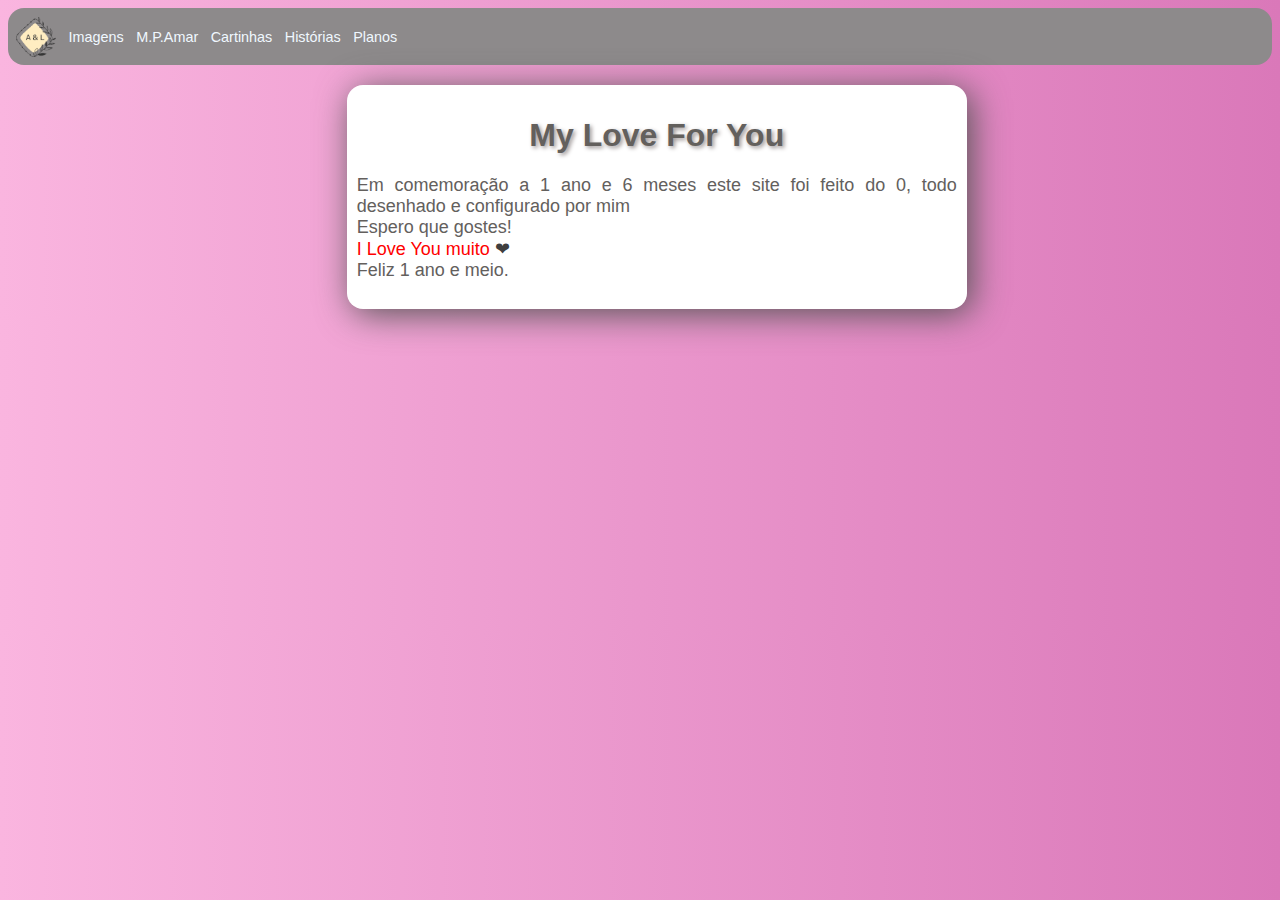
==== index.html @ 253d8e53 "." ====
<!DOCTYPE html>
<html lang="pt-pt">
<head>
    <meta charset="UTF-8">
    <meta http-equiv="X-UA-Compatible" content="IE=edge">
    <meta name="viewport" content="width=device-width, initial-scale=1.0">
    <title>MyLoveForYou</title>
    <link rel="stylesheet" href="app.css">
    <link rel="shortcut icon" href="Logos/logo.png" type="image/x-icon">
</head>
<body>
    <nav class="navbar"><a href="index.html"><img id="logo" src="Logos/logo.png" alt="png"></a><a class="link_nav" href="p_imagens/npag.html">Imagens</a>
        <a class="link_nav" href="p_motivos/mpag.html">M.P.Amar</a><a class="link_nav" href="p_cartas/p_carta.html">Cartinhas</a> <a class="link_nav" href="p_hists/p_carta.html">Histórias</a>
    <a class="link_nav" href="/p_planos/p_planos.html">Planos</a>
    </nav>
    <div class="texto">
        <h1>My Love For You</h1>
        <p id="t1">Em comemoração a 1 ano e 6 meses este site foi feito do 0, todo desenhado e configurado por mim <br>Espero que gostes!<br><span id="love">I Love You muito <span id="heart">❤</span><br></span>Feliz 1 ano e meio.</p>
    </div>
</body>
</html>
---- app.css ----
*{
    font-family: 'Genos', sans-serif;

}
body{
    background-image: linear-gradient(to right,#fab5df,#da78b9);
}
p{
    text-align: justify;
    font-size: 1em;
}
.npag{
    background-color: white;
    width: auto;
    padding: 10px;
    margin-top: 20px;
    margin-right: 3cm;
    margin-left: 3cm;
    color: rgb(99, 96, 93);
    box-shadow: 5px 5px 35px rgb(85, 84, 84);
    border-radius: 3em;
}
.texto{
    background-color: white;
    width: 600px;
    padding: 10px;
    margin-top: 20px;
    margin-left: 26.8%;
    color: rgb(99, 96, 93);
    box-shadow: 5px 5px 35px rgb(85, 84, 84);
    border-radius: 1em;
}
h1{
    text-align: center;
    text-shadow: 2px 2px 4px #9b9494;
}
h2{
    margin-top: 5%;
    font-size: 21px;
}

nav{
    padding: 8px;
    display: flex;
    margin: auto;
    align-items: center;
    max-width: auto;
    background-color: rgb(141, 138, 139);
    border-radius: 1rem;
}
#logo{
    width: 40px;
    margin-top: 1px;
    margin-bottom: -4px;
}
.link_nav{
    font-size: 90%;
    margin-left: 1%;
    text-decoration: none;
    color: aliceblue;
}
#ft1{
    width: 250px;
}
#ft6{
    width: 400px;
}
#ft2{
    width: 300px;
}
#ft3{
    width: 256px;
}
#t1{
    font-size: large;
}
#love{
    color: red;
}
#heart{
    color: rgba(0, 0, 0, 0.767);
}
#carta_fim{
    text-align: right;
}
#button{
    border-radius: 1em;
    color: #bd2f84;
    background-color: #64646470;
}
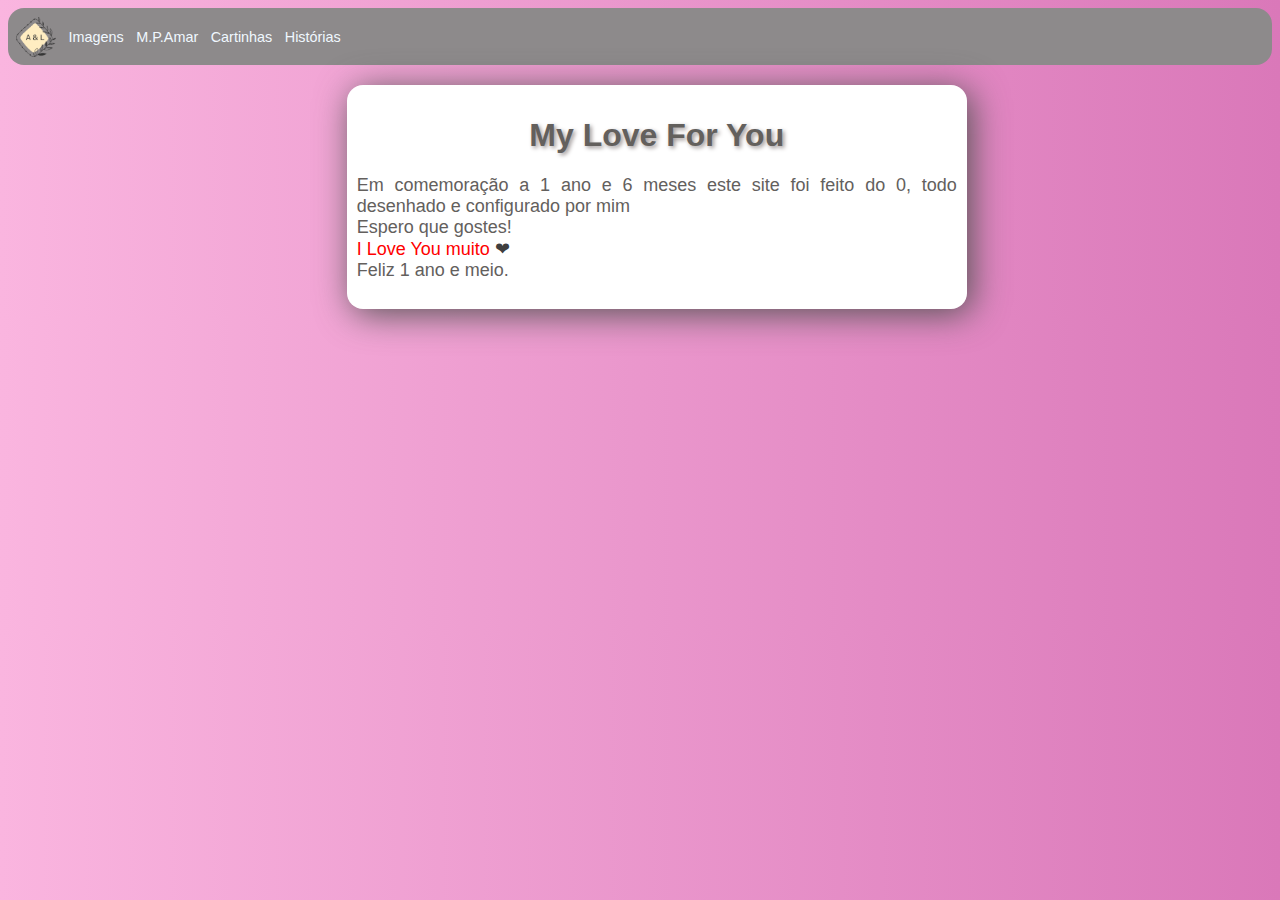
==== commit 44f4419f: "." ====
--- a/index.html
+++ b/index.html
@@ -10,8 +10,7 @@
 </head>
 <body>
     <nav class="navbar"><a href="index.html"><img id="logo" src="Logos/logo.png" alt="png"></a><a class="link_nav" href="p_imagens/npag.html">Imagens</a>
-        <a class="link_nav" href="p_motivos/mpag.html">M.P.Amar</a><a class="link_nav" href="p_cartas/p_carta.html">Cartinhas</a> <a class="link_nav" href="p_hists/p_carta.html">Histórias</a>
-    <a class="link_nav" href="/p_planos/p_planos.html">Planos</a>
+        <a class="link_nav" href="p_motivos/mpag.html">M.P.Amar</a><a class="link_nav" href="p_cartas/p_carta.html">Cartinhas</a> <a class="link_nav" href="p_hists/p_carta.html">Histórias</a><a href="p_planos/p_planos.html"></a>
     </nav>
     <div class="texto">
         <h1>My Love For You</h1>
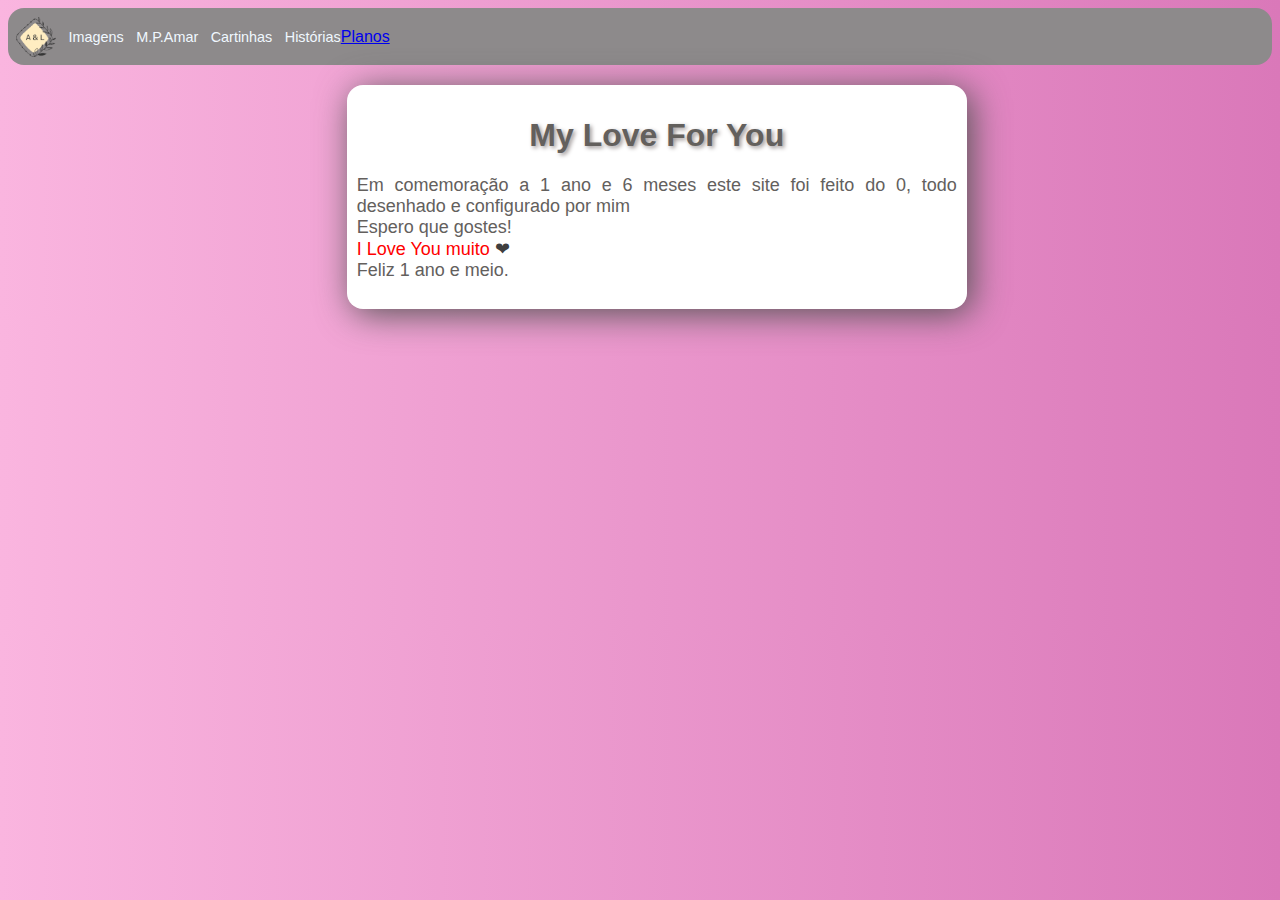
==== commit 3164b4c5: "." ====
--- a/index.html
+++ b/index.html
@@ -10,7 +10,7 @@
 </head>
 <body>
     <nav class="navbar"><a href="index.html"><img id="logo" src="Logos/logo.png" alt="png"></a><a class="link_nav" href="p_imagens/npag.html">Imagens</a>
-        <a class="link_nav" href="p_motivos/mpag.html">M.P.Amar</a><a class="link_nav" href="p_cartas/p_carta.html">Cartinhas</a> <a class="link_nav" href="p_hists/p_carta.html">Histórias</a><a href="p_planos/p_planos.html"></a>
+        <a class="link_nav" href="p_motivos/mpag.html">M.P.Amar</a><a class="link_nav" href="p_cartas/p_carta.html">Cartinhas</a> <a class="link_nav" href="p_hists/p_carta.html">Histórias</a><a href="p_planos/p_planos.html">Planos</a>
     </nav>
     <div class="texto">
         <h1>My Love For You</h1>
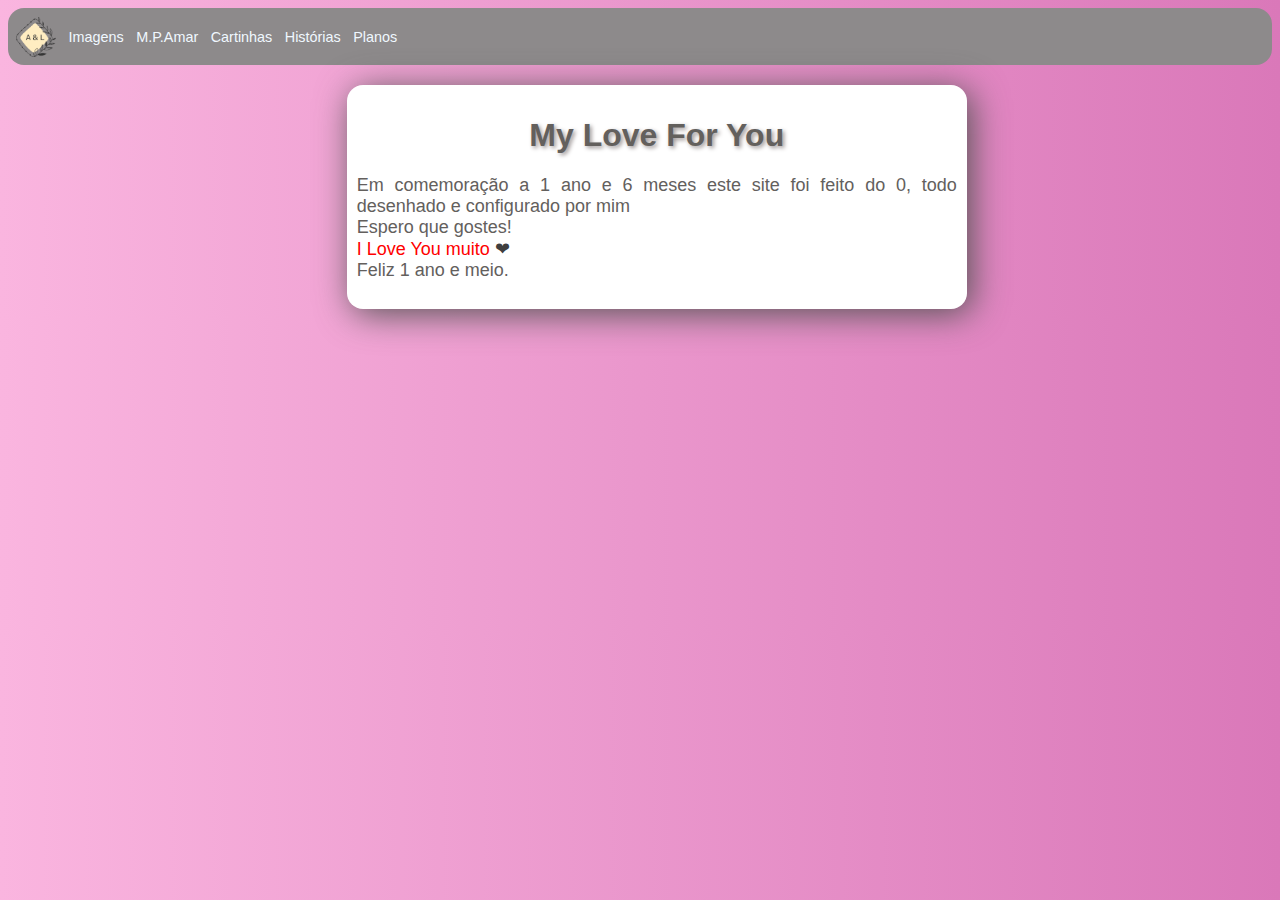
==== commit 4ece125d: "." ====
--- a/index.html
+++ b/index.html
@@ -10,7 +10,7 @@
 </head>
 <body>
     <nav class="navbar"><a href="index.html"><img id="logo" src="Logos/logo.png" alt="png"></a><a class="link_nav" href="p_imagens/npag.html">Imagens</a>
-        <a class="link_nav" href="p_motivos/mpag.html">M.P.Amar</a><a class="link_nav" href="p_cartas/p_carta.html">Cartinhas</a> <a class="link_nav" href="p_hists/p_carta.html">Histórias</a><a href="p_planos/p_planos.html">Planos</a>
+        <a class="link_nav" href="p_motivos/mpag.html">M.P.Amar</a><a class="link_nav" href="p_cartas/p_carta.html">Cartinhas</a> <a class="link_nav" href="p_hists/p_carta.html">Histórias</a><a class="link_nav" href="p_planos/p_planos.html">Planos</a>
     </nav>
     <div class="texto">
         <h1>My Love For You</h1>
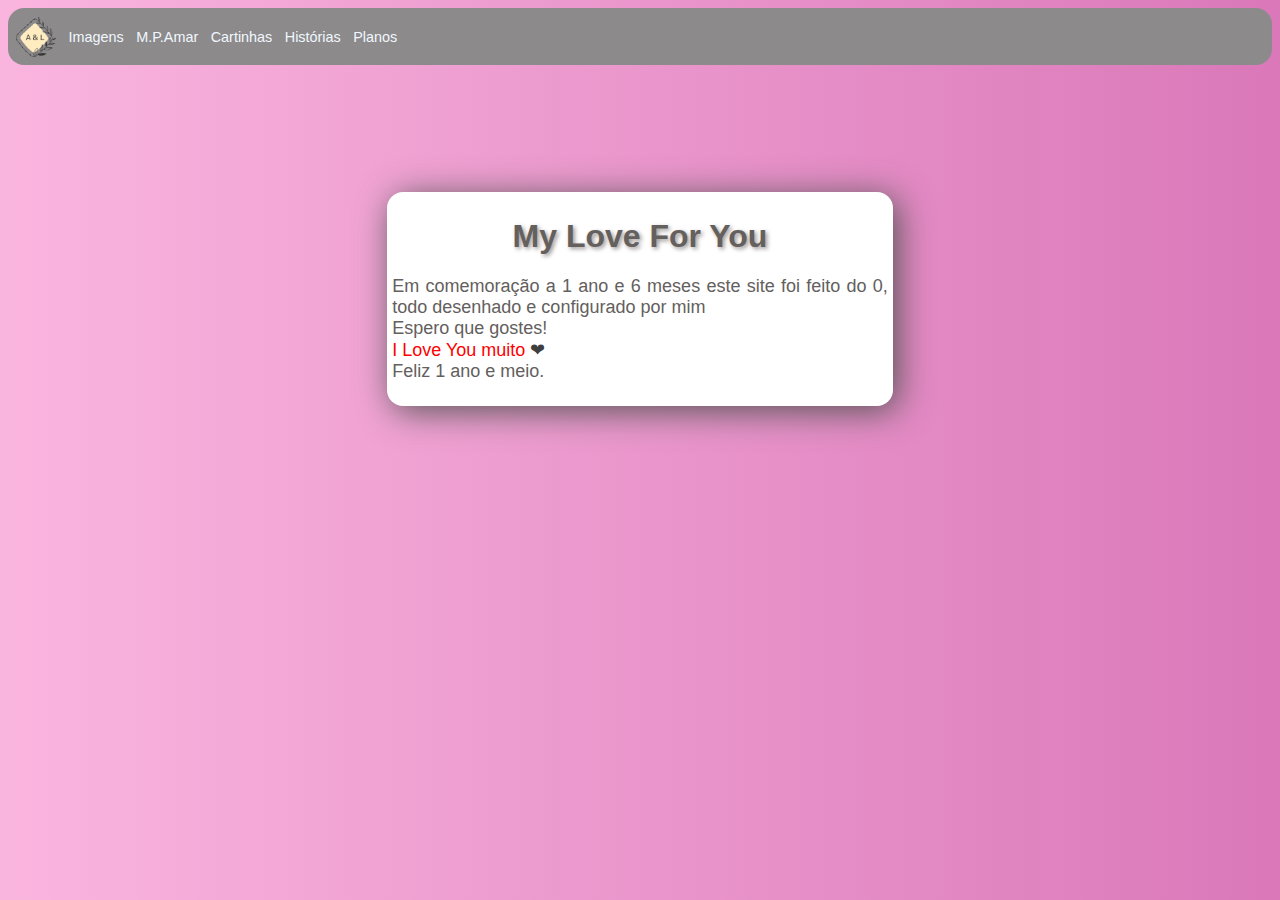
==== commit 9ff15159: "." ====
--- a/index.html
+++ b/index.html
@@ -10,11 +10,13 @@
 </head>
 <body>
     <nav class="navbar"><a href="index.html"><img id="logo" src="Logos/logo.png" alt="png"></a><a class="link_nav" href="p_imagens/npag.html">Imagens</a>
-        <a class="link_nav" href="p_motivos/mpag.html">M.P.Amar</a><a class="link_nav" href="p_cartas/p_carta.html">Cartinhas</a> <a class="link_nav" href="p_hists/p_carta.html">Histórias</a><a class="link_nav" href="p_planos/p_planos.html">Planos</a>
+        <a class="link_nav" href="p_motivos/mpag.html">M.P.Amar</a><a class="link_nav" href="p_cartas/p_carta.html">Cartinhas</a> <a class="link_nav" href="p_hists/p_carta.html">Histórias</a><a class="link_nav"href="p_planos/p_planos.html">Planos</a>
     </nav>
-    <div class="texto">
-        <h1>My Love For You</h1>
-        <p id="t1">Em comemoração a 1 ano e 6 meses este site foi feito do 0, todo desenhado e configurado por mim <br>Espero que gostes!<br><span id="love">I Love You muito <span id="heart">❤</span><br></span>Feliz 1 ano e meio.</p>
+    <div class="TextBox">
+        <div class="texto">
+            <h1>My Love For You</h1>
+            <p id="t1">Em comemoração a 1 ano e 6 meses este site foi feito do 0, todo desenhado e configurado por mim <br>Espero que gostes!<br><span id="love">I Love You muito <span id="heart">❤</span><br></span>Feliz 1 ano e meio.</p>
+        </div>
     </div>
 </body>
 </html>--- a/app.css
+++ b/app.css
@@ -21,12 +21,15 @@
     border-radius: 3em;
 }
 .texto{
+    color: rgb(99, 96, 93);
+    padding: 1%;
+}
+.TextBox{
+    margin-top: 10%;
     background-color: white;
-    width: 600px;
-    padding: 10px;
-    margin-top: 20px;
-    margin-left: 26.8%;
-    color: rgb(99, 96, 93);
+    width: 40%;
+    align-items: center;
+    margin-left: 30%;
     box-shadow: 5px 5px 35px rgb(85, 84, 84);
     border-radius: 1em;
 }
